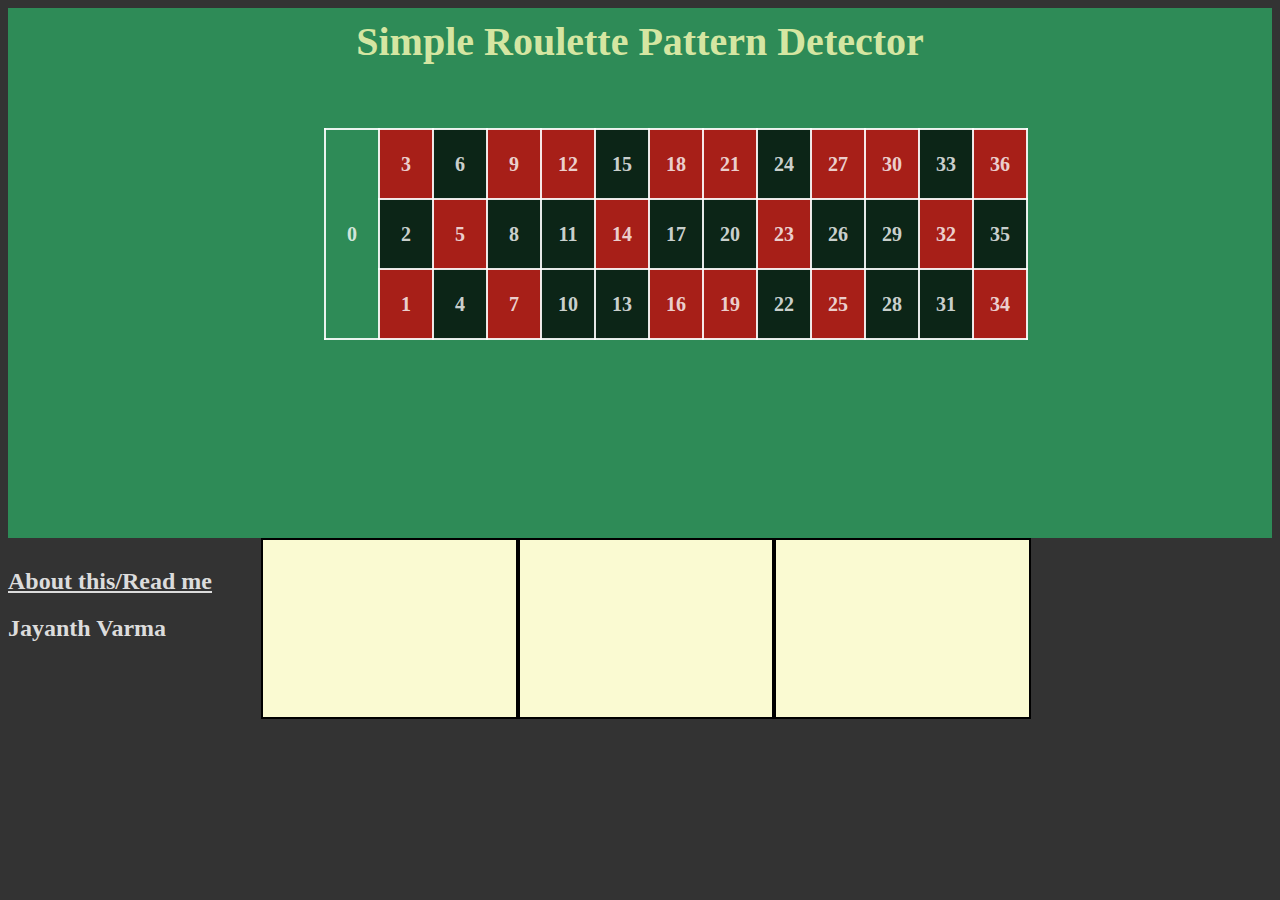
==== index.html @ 65fc54b8 "Initial Commit" ====
<html>
    <title>SRPD</title>
    <head>
        <link rel="stylesheet" href="roulette_stylesheet.css">
        
        <!-- Global site tag (gtag.js) - Google Analytics -->
        <script async src="https://www.googletagmanager.com/gtag/js?id=G-6ELD30LD97"></script>
        <script>
          window.dataLayer = window.dataLayer || [];
          function gtag(){dataLayer.push(arguments);}
          gtag('js', new Date());

          gtag('config', 'G-6ELD30LD97');
        </script>
        
    </head>
    <body>
        <div id="roulette_chart" >
            <h1>Simple Roulette Pattern Detector</h1>

        <table   >

            <tr class="nums">
                <td rowspan="3" value="0">0</td>
                <td class="red" value="3">3</td>
                <td class="black" value="6"> 6</td>
                <td class="red" value="9">9</td>
                <td class="red" value="12">12</td>
                <td class="black" value="15">15</td>
                <td class="red" value="18">18</td>
                <td class="red" value="21">21</td>
                <td class="black" value="24">24</td>
                <td class="red" value="27">27</td>
                <td class="red" value="30">30</td>
                <td class="black" value="33">33</td>
                <td class="red" value="36">36</td>
            </tr>

            <tr class="nums">
                <td class="black" value="2">2</td>
                <td class="red" value="5">5</td>
                <td class="black" value="8">8</td>
                <td class="black" value="11">11</td>
                <td class="red" value="14">14</td>
                <td class="black" value="17">17</td>
                <td class="black" value="20">20</td>
                <td class="red" value="23">23</td>
                <td class="black" value="26">26</td>
                <td class="black" value="29">29</td>
                <td class="red" value="32">32</td>
                <td class="black" value="35">35</td>
            </tr>

            <tr class="nums">
            <td class="red" value="1">1</td>
            <td class="black" value="4">4</td>
            <td class="red" value="7">7</td>
            <td class="black" value="10">10</td>
            <td class="black" value="13">13</td>
            <td class="red" value="16">16</td>
            <td class="red" value="19">19</td>
            <td class="black" value="22">22</td>
            <td class="red" value="25">25</td>
            <td class="black" value="28">28</td>
            <td class="black" value="31">31</td>
            <td class="red" value="34">34</td>
            </tr>


        </table> 

        </div>


        <div id="results">
            <div id="pattern1" class="patterns"></div>
            <div id="pattern2" class="patterns"></div>
            <div id="pattern3" class="patterns"></div>

        </div>

        <div id="footer"><h2><a href="about.html" target="_blank" >About this/Read me</a></h2>
        <h2>Jayanth Varma</h2></div>



    </body>

    <script src="https://ajax.googleapis.com/ajax/libs/jquery/3.5.1/jquery.min.js"></script> 
    <script src="roulette_jscript.js"></script>
    
</html>
---- roulette_stylesheet.css ----
#roulette_chart {
    background-color: seagreen;   
    width:100%;
    height:60%;
    
}

h1 {
    padding-top: 10px;
    font-family: monaco;
    text-align: center;
    font-size: 40px;
    color:rgba(252, 252, 180, 0.836);
}

table {
    border-collapse: collapse;
    margin-left : 25%;
    margin-top: 5%;

}

td {
    border: 2px solid rgba(255, 255, 255, 0.897);
    width: 50px;
    height:70px;    
    vertical-align: middle;
    text-align: center;
    font-size: 20px;
    color: rgba(255, 255, 255, 0.800) ;
    font-weight: bold;
    cursor: pointer;  
}

td:hover { 
    transform: scale(1.17); 
    color: yellow;
}

.black {
    background-color:rgba(0, 0, 0, 0.733);
}

.black:hover {
    background-color: black;
}

.red {
    background-color: rgba(187, 14, 14, 0.863);
}

.red:hover {
    background-color:red;
}

#results {
    margin-left: 20%;
    background-color: lightblue;
}


.patterns {
    float:left;
    position: relative;
    min-width:25%;
    min-height:20%;
    background-color: lightgoldenrodyellow;
    border:2px solid;
    border-collapse: collapse;
    text-align: center;
    font-family:monaco;
    font-weight: bold;   
}

html{
    background-color: rgba(0, 0, 0, 0.801);
}

#footer {
    position:absolute;
    margin-top: 10px;
    color: gainsboro;
    font-family: fantasy;
}

a {
    color: inherit;
}
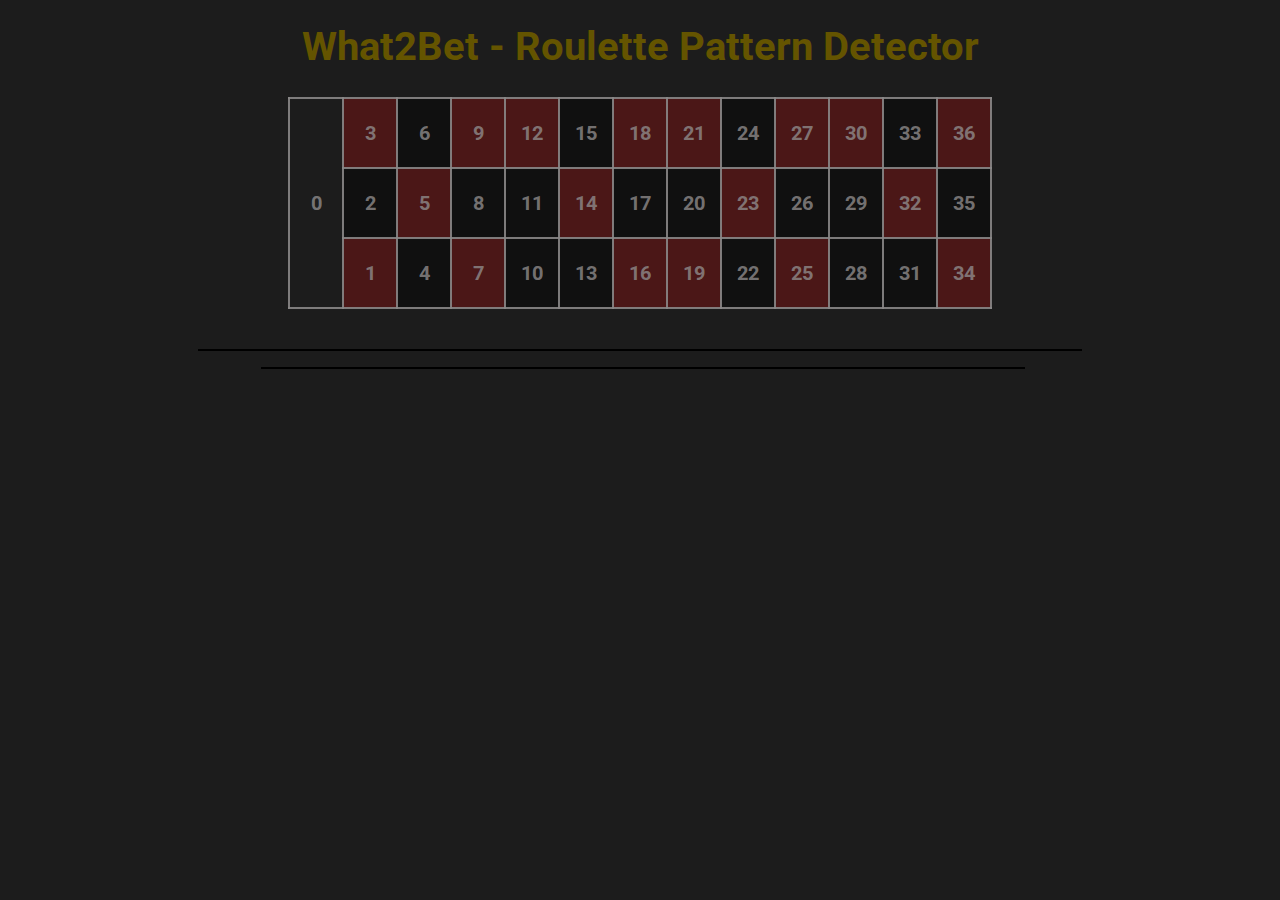
==== commit 91ae382b: "Style adjustments;" ====
--- a/index.html
+++ b/index.html
@@ -1,25 +1,29 @@
 <html>
-    <title>SRPD</title>
-    <head>
-        <link rel="stylesheet" href="roulette_stylesheet.css">
-        
-        <!-- Global site tag (gtag.js) - Google Analytics -->
-        <script async src="https://www.googletagmanager.com/gtag/js?id=G-6ELD30LD97"></script>
-        <script>
+
+<head>
+    <title>What2Bet</title>
+    <link rel="stylesheet" href="roulette_stylesheet.css">
+    <link rel="stylesheet" href="https://fonts.googleapis.com/css2?family=Roboto:wght@300&display=swap">
+    <link rel="preconnect" href="https://fonts.googleapis.com">
+    <link rel="preconnect" href="https://fonts.gstatic.com" crossorigin>
+
+    <!-- Global site tag (gtag.js) - Google Analytics -->
+    <!-- <script async src="https://www.googletagmanager.com/gtag/js?id=G-6ELD30LD97"></script> -->
+    <!-- <script>
           window.dataLayer = window.dataLayer || [];
           function gtag(){dataLayer.push(arguments);}
           gtag('js', new Date());
 
           gtag('config', 'G-6ELD30LD97');
-        </script>
-        
-    </head>
-    <body>
-        <div id="roulette_chart" >
-            <h1>Simple Roulette Pattern Detector</h1>
+        </script> -->
 
-        <table   >
+</head>
 
+<body>
+    <div id="roulette_chart">
+        <h1>What2Bet - Roulette Pattern Detector</h1>
+
+        <table>
             <tr class="nums">
                 <td rowspan="3" value="0">0</td>
                 <td class="red" value="3">3</td>
@@ -35,7 +39,6 @@
                 <td class="black" value="33">33</td>
                 <td class="red" value="36">36</td>
             </tr>
-
             <tr class="nums">
                 <td class="black" value="2">2</td>
                 <td class="red" value="5">5</td>
@@ -50,43 +53,38 @@
                 <td class="red" value="32">32</td>
                 <td class="black" value="35">35</td>
             </tr>
+            <tr class="nums">
+                <td class="red" value="1">1</td>
+                <td class="black" value="4">4</td>
+                <td class="red" value="7">7</td>
+                <td class="black" value="10">10</td>
+                <td class="black" value="13">13</td>
+                <td class="red" value="16">16</td>
+                <td class="red" value="19">19</td>
+                <td class="black" value="22">22</td>
+                <td class="red" value="25">25</td>
+                <td class="black" value="28">28</td>
+                <td class="black" value="31">31</td>
+                <td class="red" value="34">34</td>
+            </tr>
+        </table>
+    </div>
+    <div id="results2">
+        <div id="resultHist" class="resultHistList"></div>
+    </div>
+    <p></p>
+    <div id="results">
+        <div id="pattern1" class="patterns"></div>
+        <div id="pattern2" class="patterns"></div>
+        <div id="pattern3" class="patterns"></div>
+    </div>
+    <!-- <div id="footer">
+        <h2><a href="about.html" target="_blank">About this/Read me</a></h2>
+        <h2>João Barreto</h2>
+    </div> -->
+</body>
 
-            <tr class="nums">
-            <td class="red" value="1">1</td>
-            <td class="black" value="4">4</td>
-            <td class="red" value="7">7</td>
-            <td class="black" value="10">10</td>
-            <td class="black" value="13">13</td>
-            <td class="red" value="16">16</td>
-            <td class="red" value="19">19</td>
-            <td class="black" value="22">22</td>
-            <td class="red" value="25">25</td>
-            <td class="black" value="28">28</td>
-            <td class="black" value="31">31</td>
-            <td class="red" value="34">34</td>
-            </tr>
+<script src="https://ajax.googleapis.com/ajax/libs/jquery/3.5.1/jquery.min.js"></script>
+<script src="roulette_jscript.js"></script>
 
-
-        </table> 
-
-        </div>
-
-
-        <div id="results">
-            <div id="pattern1" class="patterns"></div>
-            <div id="pattern2" class="patterns"></div>
-            <div id="pattern3" class="patterns"></div>
-
-        </div>
-
-        <div id="footer"><h2><a href="about.html" target="_blank" >About this/Read me</a></h2>
-        <h2>Jayanth Varma</h2></div>
-
-
-
-    </body>
-
-    <script src="https://ajax.googleapis.com/ajax/libs/jquery/3.5.1/jquery.min.js"></script> 
-    <script src="roulette_jscript.js"></script>
-    
-</html>
+</html>--- a/roulette_stylesheet.css
+++ b/roulette_stylesheet.css
@@ -1,86 +1,108 @@
+html * {
+    font-family: 'Roboto', sans-serif !important;
+}
+
 #roulette_chart {
-    background-color: seagreen;   
-    width:100%;
-    height:60%;
-    
+    /* background-color: rgb(57, 59, 58); */
+    width: 100%;
+    height: auto;
+    padding-bottom: 40px;
 }
 
 h1 {
-    padding-top: 10px;
-    font-family: monaco;
+    padding-top: 15px;
     text-align: center;
     font-size: 40px;
-    color:rgba(252, 252, 180, 0.836);
+    color: rgba(100, 84.3, 0);
 }
 
 table {
     border-collapse: collapse;
-    margin-left : 25%;
-    margin-top: 5%;
-
+    margin-left: auto;
+    margin-right: auto;
+    border-color: gray;
 }
 
 td {
-    border: 2px solid rgba(255, 255, 255, 0.897);
+    border: 2px solid rgba(138, 136, 136, 0.897);
     width: 50px;
-    height:70px;    
+    height: 70px;
     vertical-align: middle;
     text-align: center;
     font-size: 20px;
-    color: rgba(255, 255, 255, 0.800) ;
+    color: rgba(143, 140, 140, 0.8);
     font-weight: bold;
-    cursor: pointer;  
+    cursor: pointer;
 }
 
-td:hover { 
-    transform: scale(1.17); 
-    color: yellow;
+td:hover {
+    transform: scale(1.17);
+    color: rgb(143, 143, 9);
 }
 
 .black {
-    background-color:rgba(0, 0, 0, 0.733);
+    background-color: rgba(0, 0, 0, 0.425);
 }
 
-.black:hover {
-    background-color: black;
+/* .black:hover {
+    background-color: rgba(0, 0, 0, 0.589);
+} */
+
+.red {
+    background-color: rgba(170, 14, 14, 0.336);
 }
 
-.red {
-    background-color: rgba(187, 14, 14, 0.863);
-}
-
-.red:hover {
-    background-color:red;
-}
+/* .red:hover {
+    background-color: rgba(255, 0, 0, 0.527);
+} */
 
 #results {
     margin-left: 20%;
-    background-color: lightblue;
+    /* background-color: lightblue; */
 }
 
+#results2 {
+    margin-left: 15%;
+    margin-right: 15%;
+    /* background-color: lightblue; */
+}
 
 .patterns {
-    float:left;
+    float: left;
     position: relative;
-    min-width:25%;
-    min-height:20%;
-    background-color: lightgoldenrodyellow;
-    border:2px solid;
+    min-width: 25%;
+    /* min-height: 20%; */
+    background-color: rgb(70, 70, 70);
+    border: 1px solid;
+    border-color: black;
     border-collapse: collapse;
     text-align: center;
-    font-family:monaco;
-    font-weight: bold;   
+    font-weight: bold;
+    color:gray;
 }
 
-html{
-    background-color: rgba(0, 0, 0, 0.801);
+.resultHistList {
+    /* float: left; */
+    position: relative;
+    /* max-width: 730px; */
+    /* min-height: 20%; */
+    background-color: rgb(70, 70, 70);
+    border: 1px solid;
+    border-color: black;
+    border-collapse: collapse;
+    text-align: center;
+    font-weight: bold;
+    color:gray;
+}
+
+html {
+    background-color: rgba(0, 0, 0, 0.89);
 }
 
 #footer {
-    position:absolute;
+    position: absolute;
     margin-top: 10px;
     color: gainsboro;
-    font-family: fantasy;
 }
 
 a {
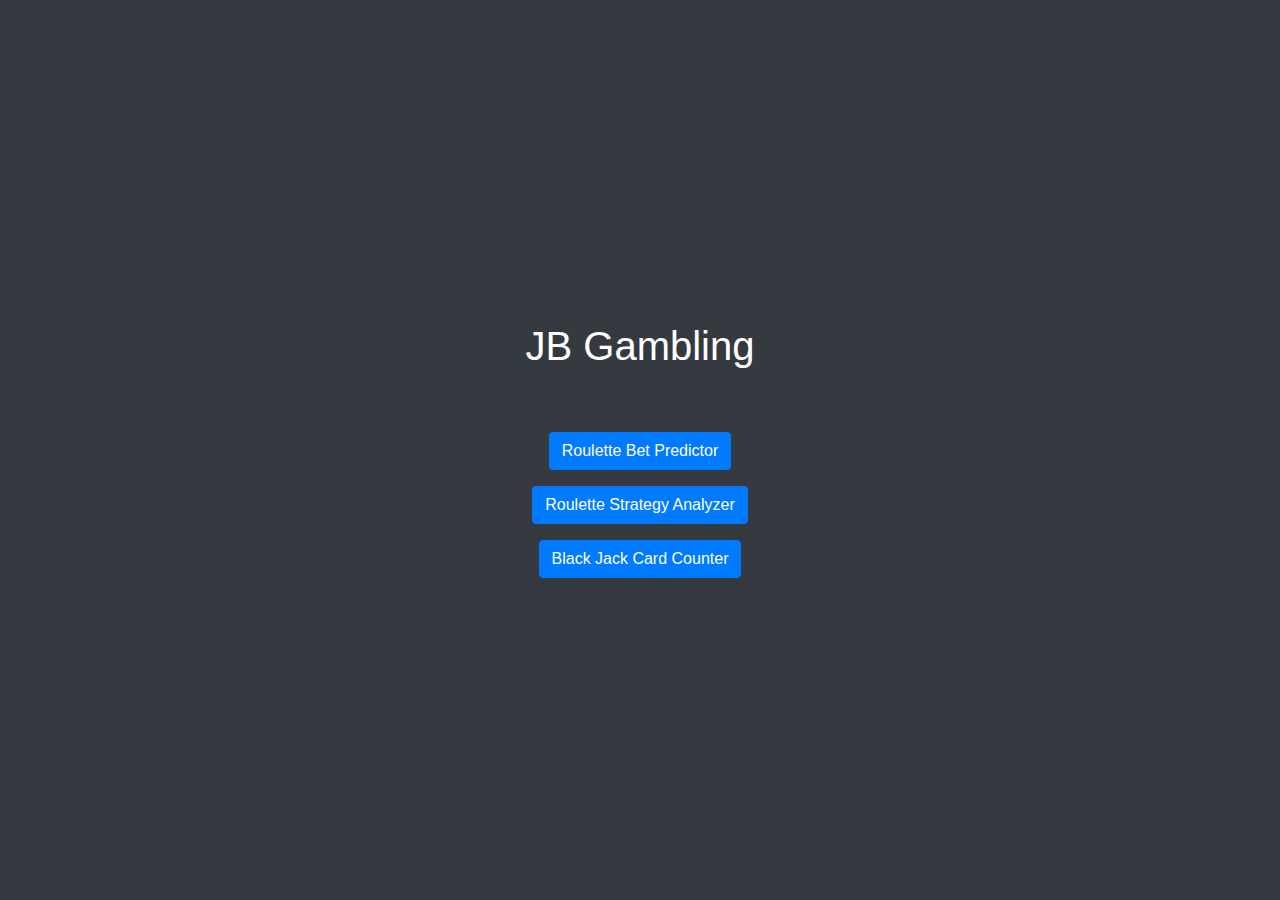
==== commit 5d267aac: "New style and more features;" ====
--- a/index.html
+++ b/index.html
@@ -1,90 +1,32 @@
-<html>
+<!DOCTYPE html>
+<html lang="en">
+  <head>
+    <meta charset="UTF-8" />
+    <meta name="viewport" content="width=device-width, initial-scale=1.0" />
+    <title>JB Gambling</title>
+    <link rel="stylesheet" href="https://stackpath.bootstrapcdn.com/bootstrap/4.5.2/css/bootstrap.min.css" />
+    <link rel="stylesheet" href="mainstylesheet.css" />
+  </head>
 
-<head>
-    <title>What2Bet</title>
-    <link rel="stylesheet" href="roulette_stylesheet.css">
-    <link rel="stylesheet" href="https://fonts.googleapis.com/css2?family=Roboto:wght@300&display=swap">
-    <link rel="preconnect" href="https://fonts.googleapis.com">
-    <link rel="preconnect" href="https://fonts.gstatic.com" crossorigin>
+  <body>
+    <div class="title text-center">
+      <h1>JB Gambling</h1>
+    </div>
 
-    <!-- Global site tag (gtag.js) - Google Analytics -->
-    <!-- <script async src="https://www.googletagmanager.com/gtag/js?id=G-6ELD30LD97"></script> -->
-    <!-- <script>
-          window.dataLayer = window.dataLayer || [];
-          function gtag(){dataLayer.push(arguments);}
-          gtag('js', new Date());
+    <div class="btn-group-vertical-center mt-4">
+      <button type="button" class="btn btn-primary mb-3" id="rouletteBetPredictor">Roulette Bet Predictor</button>
+      <button type="button" class="btn btn-primary mb-3">Roulette Strategy Analyzer</button>
+      <button type="button" class="btn btn-primary">Black Jack Card Counter</button>
+    </div>
 
-          gtag('config', 'G-6ELD30LD97');
-        </script> -->
-
-</head>
-
-<body>
-    <div id="roulette_chart">
-        <h1>What2Bet - Roulette Pattern Detector</h1>
-
-        <table>
-            <tr class="nums">
-                <td rowspan="3" value="0">0</td>
-                <td class="red" value="3">3</td>
-                <td class="black" value="6"> 6</td>
-                <td class="red" value="9">9</td>
-                <td class="red" value="12">12</td>
-                <td class="black" value="15">15</td>
-                <td class="red" value="18">18</td>
-                <td class="red" value="21">21</td>
-                <td class="black" value="24">24</td>
-                <td class="red" value="27">27</td>
-                <td class="red" value="30">30</td>
-                <td class="black" value="33">33</td>
-                <td class="red" value="36">36</td>
-            </tr>
-            <tr class="nums">
-                <td class="black" value="2">2</td>
-                <td class="red" value="5">5</td>
-                <td class="black" value="8">8</td>
-                <td class="black" value="11">11</td>
-                <td class="red" value="14">14</td>
-                <td class="black" value="17">17</td>
-                <td class="black" value="20">20</td>
-                <td class="red" value="23">23</td>
-                <td class="black" value="26">26</td>
-                <td class="black" value="29">29</td>
-                <td class="red" value="32">32</td>
-                <td class="black" value="35">35</td>
-            </tr>
-            <tr class="nums">
-                <td class="red" value="1">1</td>
-                <td class="black" value="4">4</td>
-                <td class="red" value="7">7</td>
-                <td class="black" value="10">10</td>
-                <td class="black" value="13">13</td>
-                <td class="red" value="16">16</td>
-                <td class="red" value="19">19</td>
-                <td class="black" value="22">22</td>
-                <td class="red" value="25">25</td>
-                <td class="black" value="28">28</td>
-                <td class="black" value="31">31</td>
-                <td class="red" value="34">34</td>
-            </tr>
-        </table>
-    </div>
-    <div id="results2">
-        <div id="resultHist" class="resultHistList"></div>
-    </div>
-    <p></p>
-    <div id="results">
-        <div id="pattern1" class="patterns"></div>
-        <div id="pattern2" class="patterns"></div>
-        <div id="pattern3" class="patterns"></div>
-    </div>
-    <!-- <div id="footer">
-        <h2><a href="about.html" target="_blank">About this/Read me</a></h2>
-        <h2>João Barreto</h2>
-    </div> -->
-</body>
-
-<script src="https://ajax.googleapis.com/ajax/libs/jquery/3.5.1/jquery.min.js"></script>
-<script src="roulette_jscript.js"></script>
-
-</html>+    <!-- Bootstrap JS CDN (jQuery is required) -->
+    <script src="https://code.jquery.com/jquery-3.5.1.slim.min.js"></script>
+    <script src="https://cdn.jsdelivr.net/npm/@popperjs/core@2.0.9/dist/umd/popper.min.js"></script>
+    <script src="https://stackpath.bootstrapcdn.com/bootstrap/4.5.2/js/bootstrap.min.js"></script>
+  </body>
+</html>
+<script type="text/javascript">
+  document.getElementById("rouletteBetPredictor").onclick = function () {
+    window.location.href = "Roulette/roulette.html";
+  };
+</script>
--- a/mainstylesheet.css
+++ b/mainstylesheet.css
@@ -0,0 +1,37 @@
+body,
+html {
+  height: 100%;
+  margin: 0;
+  display: flex;
+  flex-direction: column; /* Change to column layout */
+  align-items: center;
+  justify-content: center;
+  background-color: #343a40; /* Set background color for dark mode */
+  color: #fff; /* Set text color to white for better contrast */
+}
+
+.title {
+  margin-bottom: 30px; /* Add margin to title */
+}
+
+.btn-group-vertical-center {
+  display: flex;
+  flex-direction: column;
+  align-items: center;
+}
+
+.btn {
+  background-color: #007bff; /* Default button color */
+  border-color: #007bff; /* Default button border color */
+}
+
+.btn:hover {
+  background-color: #0056b3; /* Button hover color */
+  border-color: #0056b3; /* Button hover border color */
+}
+
+@media (max-width: 576px) {
+  .btn-group-vertical-center {
+    flex-direction: row;
+  }
+}
